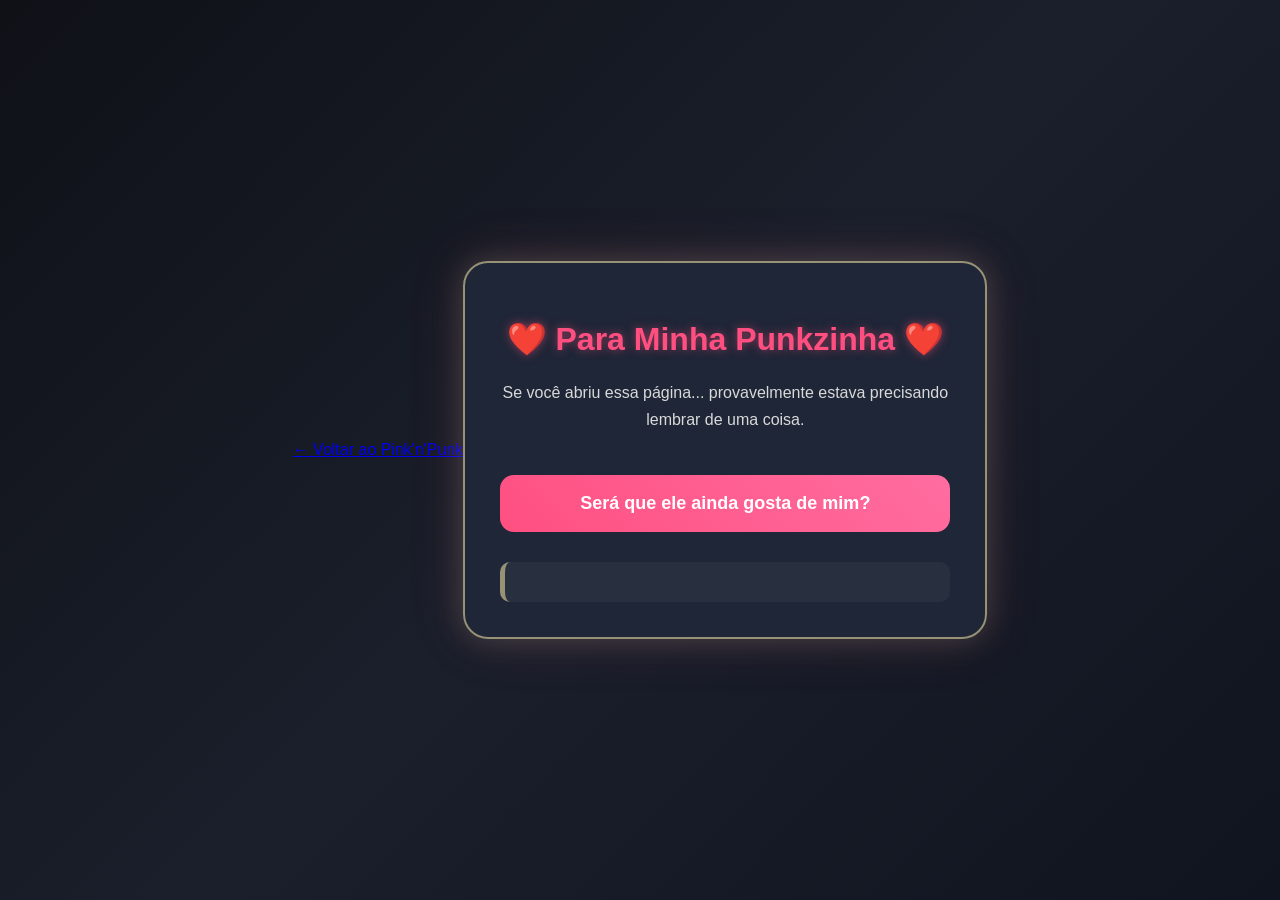
==== Apps/Ainda te amo/Index.html @ 43cefa63 "Corrige estrutura do projeto" ====
<!DOCTYPE html>
<html lang="pt-BR">
<head>
    <meta charset="UTF-8">
    <meta name="viewport" content="width=device-width, initial-scale=1.0">
    <title>Para Você ❤️</title>

    <link rel="stylesheet" href="style.css">

    <a href="../../index.html" class="voltar">← Voltar ao Pink'n'Punk</a>
</head>
<body>

<div class="container">

    <h1>❤️ Para Minha Punkzinha ❤️</h1>

    <p class="texto">
        Se você abriu essa página...
        provavelmente estava precisando lembrar de uma coisa.
    </p>

    <button id="botao">
        Será que ele ainda gosta de mim?
    </button>

    <div id="resposta"></div>

</div>

<script src="script.js"></script>

</body>
</html>
---- Apps/Ainda te amo/style.css ----
:root{

    /* Paleta */
    --eye:#979176;
    --pink:#ff4f81;

    --bg1:#0F1117;
    --bg2:#1A1F2B;

    --card:#202738;

    --text:#ffffff;

}

body{

    margin:0;

    background:linear-gradient(
        135deg,
        var(--bg1),
        var(--bg2),
        #10141f
    );

    color:var(--text);

    display:flex;
    justify-content:center;
    align-items:center;

    height:100vh;

    font-family:Arial, Helvetica, sans-serif;

}

.container{

    width:90%;
    max-width:450px;

    text-align:center;

    background:rgba(32,39,56,.95);

    padding:35px;

    border-radius:25px;

    border:2px solid var(--eye);

    box-shadow:
        0 0 30px rgba(151,145,118,.30),
        0 0 60px rgba(255,79,129,.12);

    backdrop-filter:blur(12px);

    animation:aparecer .8s ease;

}

h1{

    color:var(--pink);

    text-shadow:
        0 0 10px rgba(255,79,129,.5);

}

.texto{

    color:#d9d9d9;

    line-height:1.7;

}

button{

    margin-top:25px;

    padding:18px;

    width:100%;

    font-size:18px;

    font-weight:bold;

    border:none;

    border-radius:14px;

    cursor:pointer;

    background:linear-gradient(
        45deg,
        var(--pink),
        #ff6da0
    );

    color:white;

    transition:.35s;

}

button:hover{

    transform:scale(1.04);

    box-shadow:
        0 0 20px var(--pink);

}

button:active{

    transform:scale(.98);

}

#resposta{

    margin-top:30px;

    font-size:18px;

    line-height:1.8;

    padding:20px;

    border-left:5px solid var(--eye);

    background:rgba(255,255,255,.04);

    border-radius:10px;

    animation:fade .5s ease;

}

@keyframes aparecer{

    from{

        opacity:0;

        transform:translateY(30px);

    }

    to{

        opacity:1;

        transform:translateY(0);

    }

}

@keyframes fade{

    from{

        opacity:0;

        transform:translateY(10px);

    }

    to{

        opacity:1;

        transform:translateY(0);

    }

}
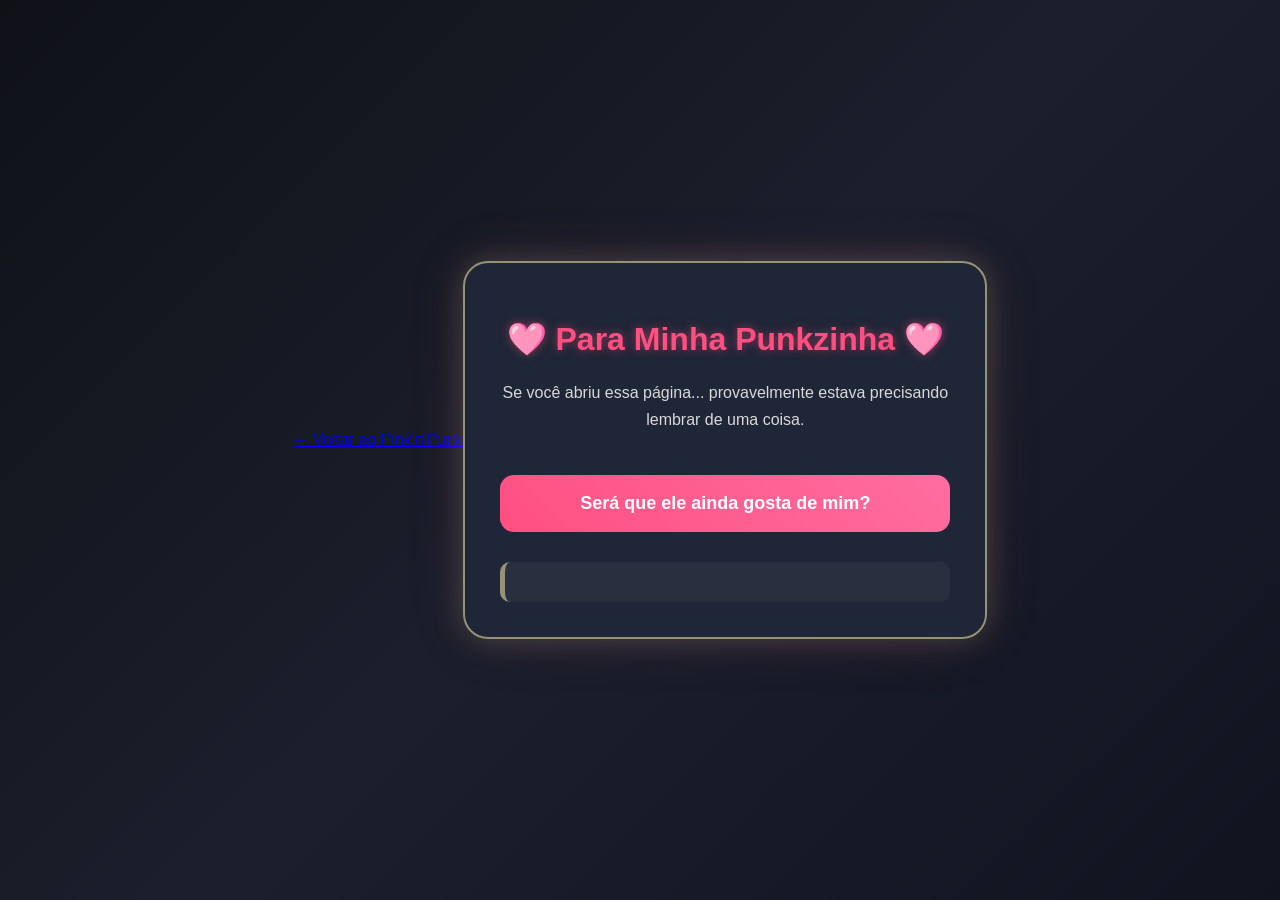
==== commit d510655c: "co" ====
--- a/Apps/Ainda te amo/Index.html
+++ b/Apps/Ainda te amo/Index.html
@@ -13,7 +13,7 @@
 
 <div class="container">
 
-    <h1>❤️ Para Minha Punkzinha ❤️</h1>
+    <h1>🩷 Para Minha Punkzinha 🩷</h1>
 
     <p class="texto">
         Se você abriu essa página...
--- a/Apps/Ainda te amo/style.css
+++ b/Apps/Ainda te amo/style.css
@@ -181,4 +181,9 @@
 
     }
 
-}+}
+.voltar{
+        position:static;
+        display:inline-block;
+        margin-bottom:20px;
+    }
